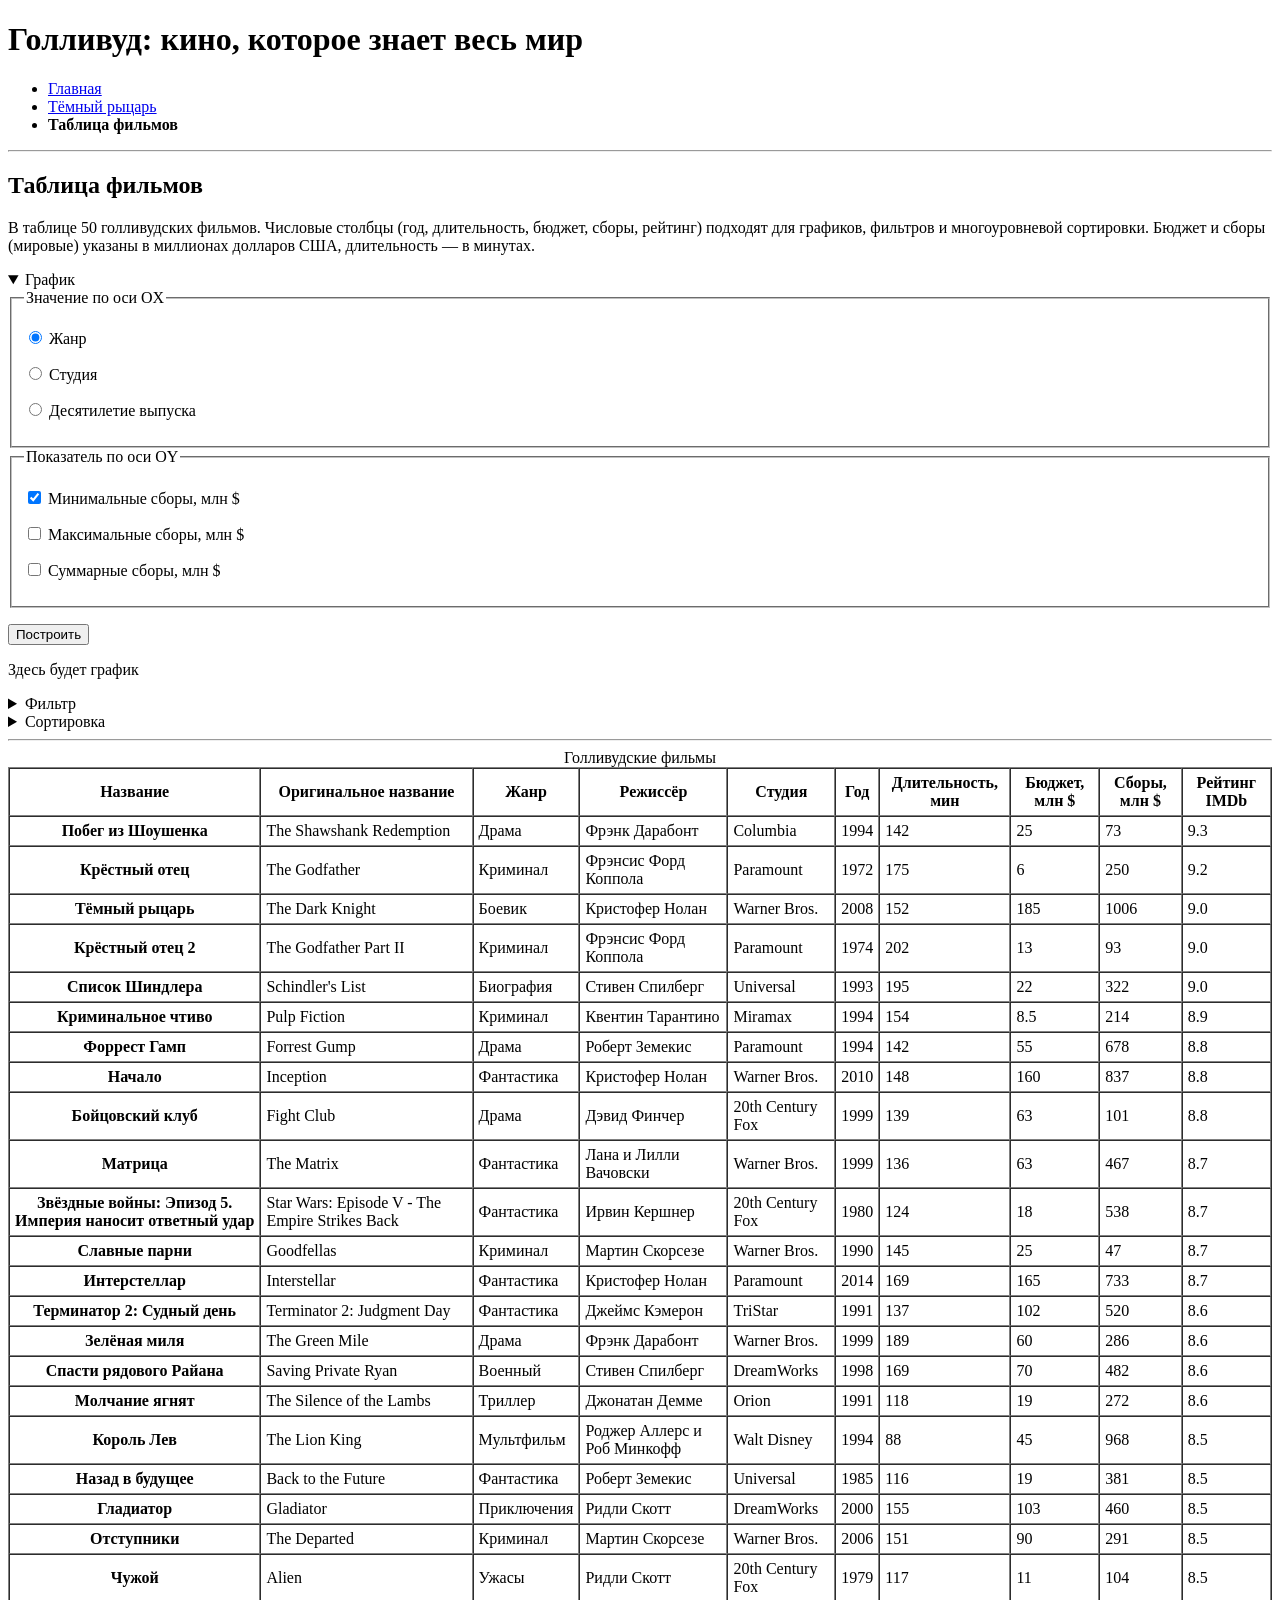
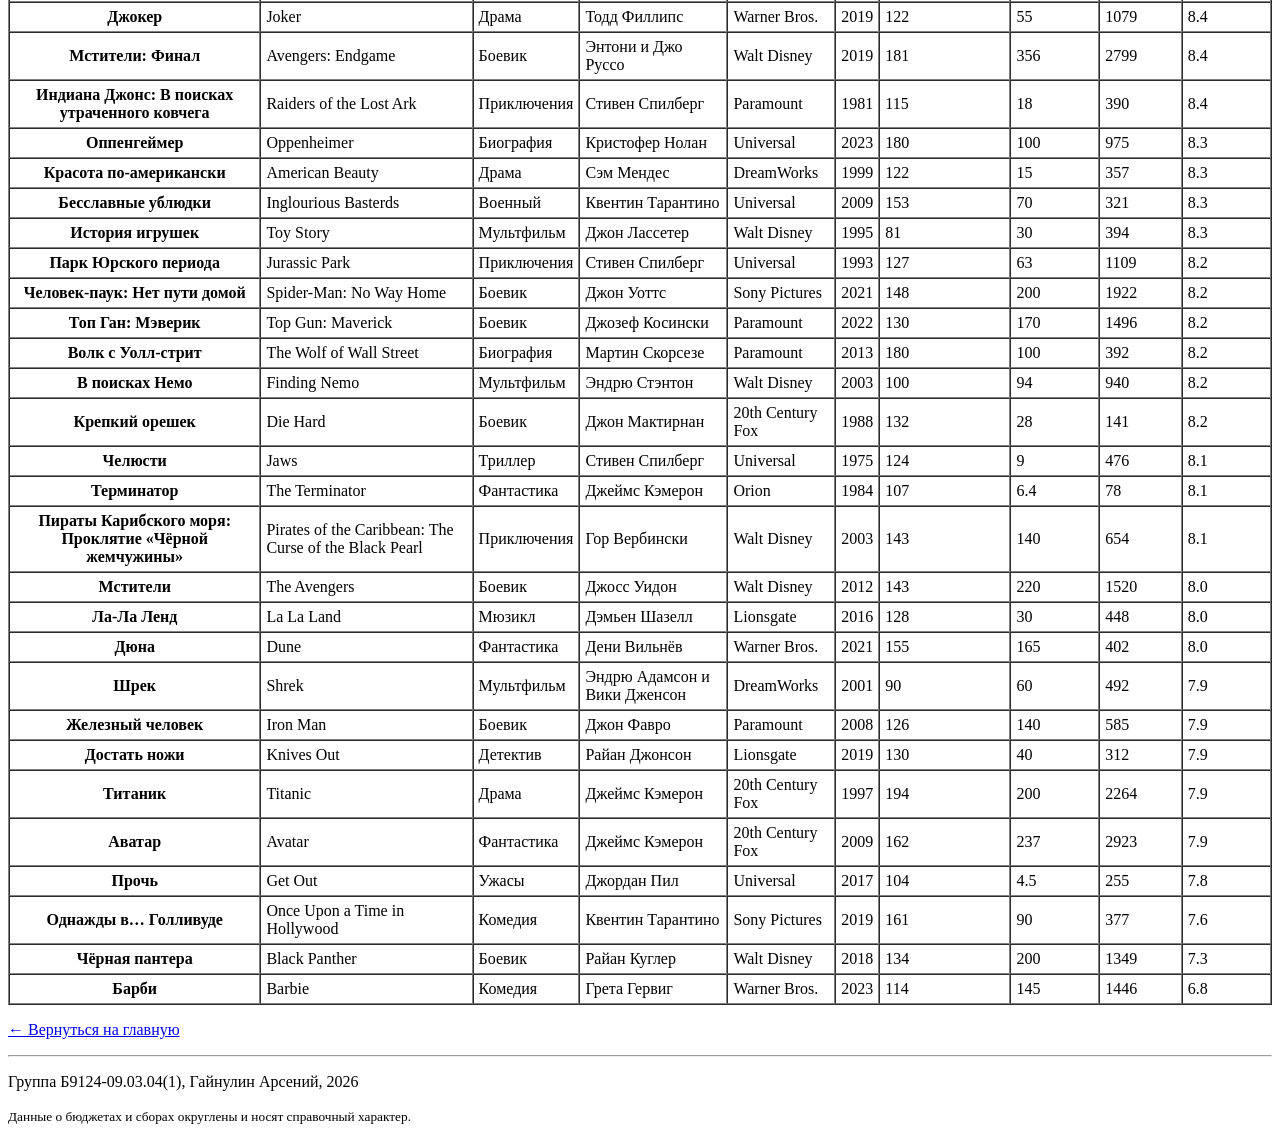
==== Pr1/table.html @ 628046b1 "initial commit" ====
<!doctype html>
<html lang="ru">
    <head>
        <meta charset="utf-8">
        <title>Таблица голливудских фильмов</title>
    </head>

    <body>
        <h1>Голливуд: кино, которое знает весь мир</h1>

        <ul>
            <li><a href="index.html">Главная</a></li>
            <li><a href="movie.html">Тёмный рыцарь</a></li>
            <li><strong>Таблица фильмов</strong></li>
        </ul>

        <hr>

        <h2>Таблица фильмов</h2>

        <p>
            В таблице 50 голливудских фильмов. Числовые столбцы (год,
            длительность, бюджет, сборы, рейтинг) подходят для графиков,
            фильтров и многоуровневой сортировки. Бюджет и сборы (мировые)
            указаны в миллионах долларов США, длительность — в минутах.
        </p>

        <details open id="chart-details">
            <summary>График</summary>

            <form id="chart-form">
                <fieldset>
                    <legend>Значение по оси OX</legend>
                    <p>
                        <label><input type="radio" name="ox" id="ox-genre" checked> Жанр</label>
                    </p>
                    <p>
                        <label><input type="radio" name="ox" id="ox-studio"> Студия</label>
                    </p>
                    <p>
                        <label><input type="radio" name="ox" id="ox-decade"> Десятилетие выпуска</label>
                    </p>
                </fieldset>

                <fieldset>
                    <legend>Показатель по оси OY</legend>
                    <p>
                        <label><input type="checkbox" id="oy-min-gross" name="oy-min-gross" checked> Минимальные сборы, млн $</label>
                    </p>
                    <p>
                        <label><input type="checkbox" id="oy-max-gross" name="oy-max-gross"> Максимальные сборы, млн $</label>
                    </p>
                    <p>
                        <label><input type="checkbox" id="oy-total-gross" name="oy-total-gross"> Суммарные сборы, млн $</label>
                    </p>
                </fieldset>

                <p><button type="button" id="build-button" name="build-button">Построить</button></p>
            </form>

            <p id="chart">Здесь будет график</p>
        </details>

        <details id="filter-details">
            <summary>Фильтр</summary>

            <form id="filter-form">
                <p>
                    <label>Название: <input id="filter-title" name="filter-title"></label>
                </p>

                <p>
                    <label>Оригинальное название: <input id="filter-original" name="filter-original"></label>
                </p>

                <p>
                    <label>
                        Жанр:
                        <select id="filter-genre" name="filter-genre">
                            <option value="any">Любой</option>
                            <option value="biography">Биография</option>
                            <option value="action">Боевик</option>
                            <option value="war">Военный</option>
                            <option value="detective">Детектив</option>
                            <option value="drama">Драма</option>
                            <option value="comedy">Комедия</option>
                            <option value="crime">Криминал</option>
                            <option value="animation">Мультфильм</option>
                            <option value="musical">Мюзикл</option>
                            <option value="adventure">Приключения</option>
                            <option value="thriller">Триллер</option>
                            <option value="horror">Ужасы</option>
                            <option value="sci_fi">Фантастика</option>
                        </select>
                    </label>
                </p>

                <p>
                    <label>Режиссёр: <input id="filter-director" name="filter-director"></label>
                </p>

                <p>
                    <label>
                        Студия:
                        <select id="filter-studio" name="filter-studio">
                            <option value="any">Любая</option>
                            <option value="20th_century_fox">20th Century Fox</option>
                            <option value="columbia">Columbia</option>
                            <option value="dreamworks">DreamWorks</option>
                            <option value="lionsgate">Lionsgate</option>
                            <option value="miramax">Miramax</option>
                            <option value="orion">Orion</option>
                            <option value="paramount">Paramount</option>
                            <option value="sony_pictures">Sony Pictures</option>
                            <option value="tristar">TriStar</option>
                            <option value="universal">Universal</option>
                            <option value="walt_disney">Walt Disney</option>
                            <option value="warner_bros">Warner Bros.</option>
                        </select>
                    </label>
                </p>

                <p>
                    Год выпуска:
                    <label>от <input type="number" min="1970" max="2026" id="filter-year-from" name="filter-year-from"></label>
                    <label>до <input type="number" min="1970" max="2026" id="filter-year-to" name="filter-year-to"></label>
                </p>

                <p>
                    Длительность, мин:
                    <label>от <input type="number" min="60" max="240" id="filter-duration-from" name="filter-duration-from"></label>
                    <label>до <input type="number" min="60" max="240" id="filter-duration-to" name="filter-duration-to"></label>
                </p>

                <p>
                    Бюджет, млн $:
                    <label>от <input type="number" min="0" max="400" step="0.1" id="filter-budget-from" name="filter-budget-from"></label>
                    <label>до <input type="number" min="0" max="400" step="0.1" id="filter-budget-to" name="filter-budget-to"></label>
                </p>

                <p>
                    Сборы, млн $:
                    <label>от <input type="number" min="0" max="3000" id="filter-gross-from" name="filter-gross-from"></label>
                    <label>до <input type="number" min="0" max="3000" id="filter-gross-to" name="filter-gross-to"></label>
                </p>

                <p>
                    Рейтинг IMDb:
                    <label>от <input type="number" min="1" max="10" step="0.1" id="filter-rating-from" name="filter-rating-from"></label>
                    <label>до <input type="number" min="1" max="10" step="0.1" id="filter-rating-to" name="filter-rating-to"></label>
                </p>

                <p>
                    <button type="button" id="find-button" name="find-button">Найти</button>
                    <button type="button" id="reset-button" name="reset-button">Сбросить</button>
                </p>
            </form>
        </details>

        <details id="sort-details">
            <summary>Сортировка</summary>

            <form id="sort-form">
                <p>
                    <label>
                        Первый уровень:
                        <select id="sort-1" name="sort-1">
                            <option value="none">Нет</option>
                            <option value="title">Название</option>
                            <option value="original_title">Оригинальное название</option>
                            <option value="genre">Жанр</option>
                            <option value="director">Режиссёр</option>
                            <option value="studio">Студия</option>
                            <option value="year">Год</option>
                            <option value="duration">Длительность</option>
                            <option value="budget">Бюджет</option>
                            <option value="gross">Сборы</option>
                            <option value="rating">Рейтинг IMDb</option>
                        </select>
                    </label>
                    <label><input type="checkbox" id="sort-1-desc" name="sort-1-desc"> по убыванию?</label>
                </p>

                <p>
                    <label>
                        Второй уровень:
                        <select id="sort-2" name="sort-2">
                            <option value="none">Нет</option>
                            <option value="title">Название</option>
                            <option value="original_title">Оригинальное название</option>
                            <option value="genre">Жанр</option>
                            <option value="director">Режиссёр</option>
                            <option value="studio">Студия</option>
                            <option value="year">Год</option>
                            <option value="duration">Длительность</option>
                            <option value="budget">Бюджет</option>
                            <option value="gross">Сборы</option>
                            <option value="rating">Рейтинг IMDb</option>
                        </select>
                    </label>
                    <label><input type="checkbox" id="sort-2-desc" name="sort-2-desc"> по убыванию?</label>
                </p>

                <p>
                    <label>
                        Третий уровень:
                        <select id="sort-3" name="sort-3">
                            <option value="none">Нет</option>
                            <option value="title">Название</option>
                            <option value="original_title">Оригинальное название</option>
                            <option value="genre">Жанр</option>
                            <option value="director">Режиссёр</option>
                            <option value="studio">Студия</option>
                            <option value="year">Год</option>
                            <option value="duration">Длительность</option>
                            <option value="budget">Бюджет</option>
                            <option value="gross">Сборы</option>
                            <option value="rating">Рейтинг IMDb</option>
                        </select>
                    </label>
                    <label><input type="checkbox" id="sort-3-desc" name="sort-3-desc"> по убыванию?</label>
                </p>

                <p><button type="button" id="sort-button" name="sort-button">Сортировать</button></p>
            </form>
        </details>

        <hr>

        <table id="movies-table" border="1" cellpadding="5" cellspacing="0">
            <caption>
                Голливудские фильмы
            </caption>

            <thead>
                <tr>
                    <th>Название</th>
                    <th>Оригинальное название</th>
                    <th>Жанр</th>
                    <th>Режиссёр</th>
                    <th>Студия</th>
                    <th>Год</th>
                    <th>Длительность, мин</th>
                    <th>Бюджет, млн $</th>
                    <th>Сборы, млн $</th>
                    <th>Рейтинг IMDb</th>
                </tr>
            </thead>

            <tbody id="movies-body">
                <tr>
                    <th>Побег из Шоушенка</th>
                    <td>The Shawshank Redemption</td>
                    <td>Драма</td>
                    <td>Фрэнк Дарабонт</td>
                    <td>Columbia</td>
                    <td>1994</td>
                    <td>142</td>
                    <td>25</td>
                    <td>73</td>
                    <td>9.3</td>
                </tr>
                <tr>
                    <th>Крёстный отец</th>
                    <td>The Godfather</td>
                    <td>Криминал</td>
                    <td>Фрэнсис Форд Коппола</td>
                    <td>Paramount</td>
                    <td>1972</td>
                    <td>175</td>
                    <td>6</td>
                    <td>250</td>
                    <td>9.2</td>
                </tr>
                <tr>
                    <th>Тёмный рыцарь</th>
                    <td>The Dark Knight</td>
                    <td>Боевик</td>
                    <td>Кристофер Нолан</td>
                    <td>Warner Bros.</td>
                    <td>2008</td>
                    <td>152</td>
                    <td>185</td>
                    <td>1006</td>
                    <td>9.0</td>
                </tr>
                <tr>
                    <th>Крёстный отец 2</th>
                    <td>The Godfather Part II</td>
                    <td>Криминал</td>
                    <td>Фрэнсис Форд Коппола</td>
                    <td>Paramount</td>
                    <td>1974</td>
                    <td>202</td>
                    <td>13</td>
                    <td>93</td>
                    <td>9.0</td>
                </tr>
                <tr>
                    <th>Список Шиндлера</th>
                    <td>Schindler's List</td>
                    <td>Биография</td>
                    <td>Стивен Спилберг</td>
                    <td>Universal</td>
                    <td>1993</td>
                    <td>195</td>
                    <td>22</td>
                    <td>322</td>
                    <td>9.0</td>
                </tr>
                <tr>
                    <th>Криминальное чтиво</th>
                    <td>Pulp Fiction</td>
                    <td>Криминал</td>
                    <td>Квентин Тарантино</td>
                    <td>Miramax</td>
                    <td>1994</td>
                    <td>154</td>
                    <td>8.5</td>
                    <td>214</td>
                    <td>8.9</td>
                </tr>
                <tr>
                    <th>Форрест Гамп</th>
                    <td>Forrest Gump</td>
                    <td>Драма</td>
                    <td>Роберт Земекис</td>
                    <td>Paramount</td>
                    <td>1994</td>
                    <td>142</td>
                    <td>55</td>
                    <td>678</td>
                    <td>8.8</td>
                </tr>
                <tr>
                    <th>Начало</th>
                    <td>Inception</td>
                    <td>Фантастика</td>
                    <td>Кристофер Нолан</td>
                    <td>Warner Bros.</td>
                    <td>2010</td>
                    <td>148</td>
                    <td>160</td>
                    <td>837</td>
                    <td>8.8</td>
                </tr>
                <tr>
                    <th>Бойцовский клуб</th>
                    <td>Fight Club</td>
                    <td>Драма</td>
                    <td>Дэвид Финчер</td>
                    <td>20th Century Fox</td>
                    <td>1999</td>
                    <td>139</td>
                    <td>63</td>
                    <td>101</td>
                    <td>8.8</td>
                </tr>
                <tr>
                    <th>Матрица</th>
                    <td>The Matrix</td>
                    <td>Фантастика</td>
                    <td>Лана и Лилли Вачовски</td>
                    <td>Warner Bros.</td>
                    <td>1999</td>
                    <td>136</td>
                    <td>63</td>
                    <td>467</td>
                    <td>8.7</td>
                </tr>
                <tr>
                    <th>
                        Звёздные войны: Эпизод 5. Империя наносит ответный удар
                    </th>
                    <td>Star Wars: Episode V - The Empire Strikes Back</td>
                    <td>Фантастика</td>
                    <td>Ирвин Кершнер</td>
                    <td>20th Century Fox</td>
                    <td>1980</td>
                    <td>124</td>
                    <td>18</td>
                    <td>538</td>
                    <td>8.7</td>
                </tr>
                <tr>
                    <th>Славные парни</th>
                    <td>Goodfellas</td>
                    <td>Криминал</td>
                    <td>Мартин Скорсезе</td>
                    <td>Warner Bros.</td>
                    <td>1990</td>
                    <td>145</td>
                    <td>25</td>
                    <td>47</td>
                    <td>8.7</td>
                </tr>
                <tr>
                    <th>Интерстеллар</th>
                    <td>Interstellar</td>
                    <td>Фантастика</td>
                    <td>Кристофер Нолан</td>
                    <td>Paramount</td>
                    <td>2014</td>
                    <td>169</td>
                    <td>165</td>
                    <td>733</td>
                    <td>8.7</td>
                </tr>
                <tr>
                    <th>Терминатор 2: Судный день</th>
                    <td>Terminator 2: Judgment Day</td>
                    <td>Фантастика</td>
                    <td>Джеймс Кэмерон</td>
                    <td>TriStar</td>
                    <td>1991</td>
                    <td>137</td>
                    <td>102</td>
                    <td>520</td>
                    <td>8.6</td>
                </tr>
                <tr>
                    <th>Зелёная миля</th>
                    <td>The Green Mile</td>
                    <td>Драма</td>
                    <td>Фрэнк Дарабонт</td>
                    <td>Warner Bros.</td>
                    <td>1999</td>
                    <td>189</td>
                    <td>60</td>
                    <td>286</td>
                    <td>8.6</td>
                </tr>
                <tr>
                    <th>Спасти рядового Райана</th>
                    <td>Saving Private Ryan</td>
                    <td>Военный</td>
                    <td>Стивен Спилберг</td>
                    <td>DreamWorks</td>
                    <td>1998</td>
                    <td>169</td>
                    <td>70</td>
                    <td>482</td>
                    <td>8.6</td>
                </tr>
                <tr>
                    <th>Молчание ягнят</th>
                    <td>The Silence of the Lambs</td>
                    <td>Триллер</td>
                    <td>Джонатан Демме</td>
                    <td>Orion</td>
                    <td>1991</td>
                    <td>118</td>
                    <td>19</td>
                    <td>272</td>
                    <td>8.6</td>
                </tr>
                <tr>
                    <th>Король Лев</th>
                    <td>The Lion King</td>
                    <td>Мультфильм</td>
                    <td>Роджер Аллерс и Роб Минкофф</td>
                    <td>Walt Disney</td>
                    <td>1994</td>
                    <td>88</td>
                    <td>45</td>
                    <td>968</td>
                    <td>8.5</td>
                </tr>
                <tr>
                    <th>Назад в будущее</th>
                    <td>Back to the Future</td>
                    <td>Фантастика</td>
                    <td>Роберт Земекис</td>
                    <td>Universal</td>
                    <td>1985</td>
                    <td>116</td>
                    <td>19</td>
                    <td>381</td>
                    <td>8.5</td>
                </tr>
                <tr>
                    <th>Гладиатор</th>
                    <td>Gladiator</td>
                    <td>Приключения</td>
                    <td>Ридли Скотт</td>
                    <td>DreamWorks</td>
                    <td>2000</td>
                    <td>155</td>
                    <td>103</td>
                    <td>460</td>
                    <td>8.5</td>
                </tr>
                <tr>
                    <th>Отступники</th>
                    <td>The Departed</td>
                    <td>Криминал</td>
                    <td>Мартин Скорсезе</td>
                    <td>Warner Bros.</td>
                    <td>2006</td>
                    <td>151</td>
                    <td>90</td>
                    <td>291</td>
                    <td>8.5</td>
                </tr>
                <tr>
                    <th>Чужой</th>
                    <td>Alien</td>
                    <td>Ужасы</td>
                    <td>Ридли Скотт</td>
                    <td>20th Century Fox</td>
                    <td>1979</td>
                    <td>117</td>
                    <td>11</td>
                    <td>104</td>
                    <td>8.5</td>
                </tr>
                <tr>
                    <th>Джокер</th>
                    <td>Joker</td>
                    <td>Драма</td>
                    <td>Тодд Филлипс</td>
                    <td>Warner Bros.</td>
                    <td>2019</td>
                    <td>122</td>
                    <td>55</td>
                    <td>1079</td>
                    <td>8.4</td>
                </tr>
                <tr>
                    <th>Мстители: Финал</th>
                    <td>Avengers: Endgame</td>
                    <td>Боевик</td>
                    <td>Энтони и Джо Руссо</td>
                    <td>Walt Disney</td>
                    <td>2019</td>
                    <td>181</td>
                    <td>356</td>
                    <td>2799</td>
                    <td>8.4</td>
                </tr>
                <tr>
                    <th>
                        Индиана Джонс: В поисках утраченного ковчега
                    </th>
                    <td>Raiders of the Lost Ark</td>
                    <td>Приключения</td>
                    <td>Стивен Спилберг</td>
                    <td>Paramount</td>
                    <td>1981</td>
                    <td>115</td>
                    <td>18</td>
                    <td>390</td>
                    <td>8.4</td>
                </tr>
                <tr>
                    <th>Оппенгеймер</th>
                    <td>Oppenheimer</td>
                    <td>Биография</td>
                    <td>Кристофер Нолан</td>
                    <td>Universal</td>
                    <td>2023</td>
                    <td>180</td>
                    <td>100</td>
                    <td>975</td>
                    <td>8.3</td>
                </tr>
                <tr>
                    <th>Красота по-американски</th>
                    <td>American Beauty</td>
                    <td>Драма</td>
                    <td>Сэм Мендес</td>
                    <td>DreamWorks</td>
                    <td>1999</td>
                    <td>122</td>
                    <td>15</td>
                    <td>357</td>
                    <td>8.3</td>
                </tr>
                <tr>
                    <th>Бесславные ублюдки</th>
                    <td>Inglourious Basterds</td>
                    <td>Военный</td>
                    <td>Квентин Тарантино</td>
                    <td>Universal</td>
                    <td>2009</td>
                    <td>153</td>
                    <td>70</td>
                    <td>321</td>
                    <td>8.3</td>
                </tr>
                <tr>
                    <th>История игрушек</th>
                    <td>Toy Story</td>
                    <td>Мультфильм</td>
                    <td>Джон Лассетер</td>
                    <td>Walt Disney</td>
                    <td>1995</td>
                    <td>81</td>
                    <td>30</td>
                    <td>394</td>
                    <td>8.3</td>
                </tr>
                <tr>
                    <th>Парк Юрского периода</th>
                    <td>Jurassic Park</td>
                    <td>Приключения</td>
                    <td>Стивен Спилберг</td>
                    <td>Universal</td>
                    <td>1993</td>
                    <td>127</td>
                    <td>63</td>
                    <td>1109</td>
                    <td>8.2</td>
                </tr>
                <tr>
                    <th>Человек-паук: Нет пути домой</th>
                    <td>Spider-Man: No Way Home</td>
                    <td>Боевик</td>
                    <td>Джон Уоттс</td>
                    <td>Sony Pictures</td>
                    <td>2021</td>
                    <td>148</td>
                    <td>200</td>
                    <td>1922</td>
                    <td>8.2</td>
                </tr>
                <tr>
                    <th>Топ Ган: Мэверик</th>
                    <td>Top Gun: Maverick</td>
                    <td>Боевик</td>
                    <td>Джозеф Косински</td>
                    <td>Paramount</td>
                    <td>2022</td>
                    <td>130</td>
                    <td>170</td>
                    <td>1496</td>
                    <td>8.2</td>
                </tr>
                <tr>
                    <th>Волк с Уолл-стрит</th>
                    <td>The Wolf of Wall Street</td>
                    <td>Биография</td>
                    <td>Мартин Скорсезе</td>
                    <td>Paramount</td>
                    <td>2013</td>
                    <td>180</td>
                    <td>100</td>
                    <td>392</td>
                    <td>8.2</td>
                </tr>
                <tr>
                    <th>В поисках Немо</th>
                    <td>Finding Nemo</td>
                    <td>Мультфильм</td>
                    <td>Эндрю Стэнтон</td>
                    <td>Walt Disney</td>
                    <td>2003</td>
                    <td>100</td>
                    <td>94</td>
                    <td>940</td>
                    <td>8.2</td>
                </tr>
                <tr>
                    <th>Крепкий орешек</th>
                    <td>Die Hard</td>
                    <td>Боевик</td>
                    <td>Джон Мактирнан</td>
                    <td>20th Century Fox</td>
                    <td>1988</td>
                    <td>132</td>
                    <td>28</td>
                    <td>141</td>
                    <td>8.2</td>
                </tr>
                <tr>
                    <th>Челюсти</th>
                    <td>Jaws</td>
                    <td>Триллер</td>
                    <td>Стивен Спилберг</td>
                    <td>Universal</td>
                    <td>1975</td>
                    <td>124</td>
                    <td>9</td>
                    <td>476</td>
                    <td>8.1</td>
                </tr>
                <tr>
                    <th>Терминатор</th>
                    <td>The Terminator</td>
                    <td>Фантастика</td>
                    <td>Джеймс Кэмерон</td>
                    <td>Orion</td>
                    <td>1984</td>
                    <td>107</td>
                    <td>6.4</td>
                    <td>78</td>
                    <td>8.1</td>
                </tr>
                <tr>
                    <th>
                        Пираты Карибского моря: Проклятие «Чёрной жемчужины»
                    </th>
                    <td>
                        Pirates of the Caribbean: The Curse of the Black Pearl
                    </td>
                    <td>Приключения</td>
                    <td>Гор Вербински</td>
                    <td>Walt Disney</td>
                    <td>2003</td>
                    <td>143</td>
                    <td>140</td>
                    <td>654</td>
                    <td>8.1</td>
                </tr>
                <tr>
                    <th>Мстители</th>
                    <td>The Avengers</td>
                    <td>Боевик</td>
                    <td>Джосс Уидон</td>
                    <td>Walt Disney</td>
                    <td>2012</td>
                    <td>143</td>
                    <td>220</td>
                    <td>1520</td>
                    <td>8.0</td>
                </tr>
                <tr>
                    <th>Ла-Ла Ленд</th>
                    <td>La La Land</td>
                    <td>Мюзикл</td>
                    <td>Дэмьен Шазелл</td>
                    <td>Lionsgate</td>
                    <td>2016</td>
                    <td>128</td>
                    <td>30</td>
                    <td>448</td>
                    <td>8.0</td>
                </tr>
                <tr>
                    <th>Дюна</th>
                    <td>Dune</td>
                    <td>Фантастика</td>
                    <td>Дени Вильнёв</td>
                    <td>Warner Bros.</td>
                    <td>2021</td>
                    <td>155</td>
                    <td>165</td>
                    <td>402</td>
                    <td>8.0</td>
                </tr>
                <tr>
                    <th>Шрек</th>
                    <td>Shrek</td>
                    <td>Мультфильм</td>
                    <td>Эндрю Адамсон и Вики Дженсон</td>
                    <td>DreamWorks</td>
                    <td>2001</td>
                    <td>90</td>
                    <td>60</td>
                    <td>492</td>
                    <td>7.9</td>
                </tr>
                <tr>
                    <th>Железный человек</th>
                    <td>Iron Man</td>
                    <td>Боевик</td>
                    <td>Джон Фавро</td>
                    <td>Paramount</td>
                    <td>2008</td>
                    <td>126</td>
                    <td>140</td>
                    <td>585</td>
                    <td>7.9</td>
                </tr>
                <tr>
                    <th>Достать ножи</th>
                    <td>Knives Out</td>
                    <td>Детектив</td>
                    <td>Райан Джонсон</td>
                    <td>Lionsgate</td>
                    <td>2019</td>
                    <td>130</td>
                    <td>40</td>
                    <td>312</td>
                    <td>7.9</td>
                </tr>
                <tr>
                    <th>Титаник</th>
                    <td>Titanic</td>
                    <td>Драма</td>
                    <td>Джеймс Кэмерон</td>
                    <td>20th Century Fox</td>
                    <td>1997</td>
                    <td>194</td>
                    <td>200</td>
                    <td>2264</td>
                    <td>7.9</td>
                </tr>
                <tr>
                    <th>Аватар</th>
                    <td>Avatar</td>
                    <td>Фантастика</td>
                    <td>Джеймс Кэмерон</td>
                    <td>20th Century Fox</td>
                    <td>2009</td>
                    <td>162</td>
                    <td>237</td>
                    <td>2923</td>
                    <td>7.9</td>
                </tr>
                <tr>
                    <th>Прочь</th>
                    <td>Get Out</td>
                    <td>Ужасы</td>
                    <td>Джордан Пил</td>
                    <td>Universal</td>
                    <td>2017</td>
                    <td>104</td>
                    <td>4.5</td>
                    <td>255</td>
                    <td>7.8</td>
                </tr>
                <tr>
                    <th>Однажды в… Голливуде</th>
                    <td>Once Upon a Time in Hollywood</td>
                    <td>Комедия</td>
                    <td>Квентин Тарантино</td>
                    <td>Sony Pictures</td>
                    <td>2019</td>
                    <td>161</td>
                    <td>90</td>
                    <td>377</td>
                    <td>7.6</td>
                </tr>
                <tr>
                    <th>Чёрная пантера</th>
                    <td>Black Panther</td>
                    <td>Боевик</td>
                    <td>Райан Куглер</td>
                    <td>Walt Disney</td>
                    <td>2018</td>
                    <td>134</td>
                    <td>200</td>
                    <td>1349</td>
                    <td>7.3</td>
                </tr>
                <tr>
                    <th>Барби</th>
                    <td>Barbie</td>
                    <td>Комедия</td>
                    <td>Грета Гервиг</td>
                    <td>Warner Bros.</td>
                    <td>2023</td>
                    <td>114</td>
                    <td>145</td>
                    <td>1446</td>
                    <td>6.8</td>
                </tr>
            </tbody>
        </table>

        <p><a href="index.html">← Вернуться на главную</a></p>

        <hr>

        <p>
            Группа Б9124-09.03.04(1), Гайнулин Арсений, 2026
        </p>

        <p>
            <small>
                Данные о бюджетах и сборах округлены и носят справочный
                характер.</small
            >
        </p>
    </body>
</html>
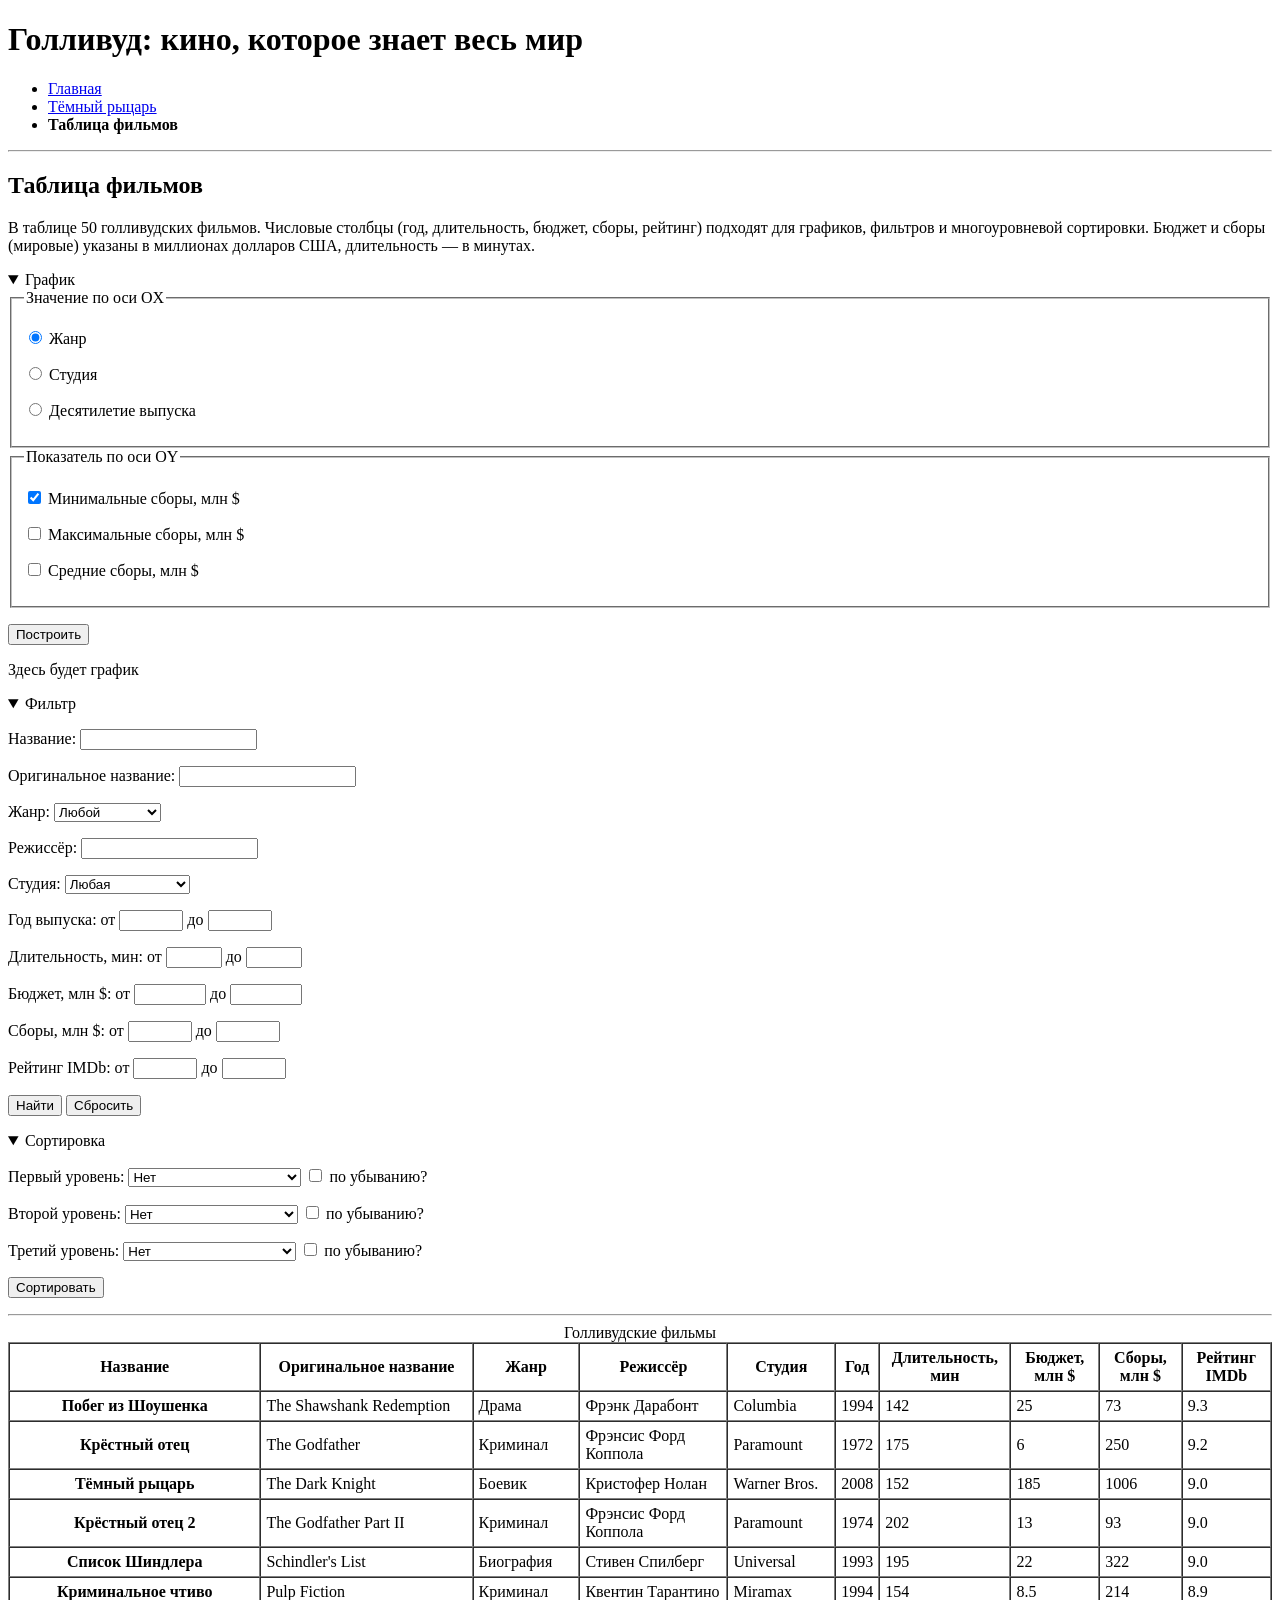
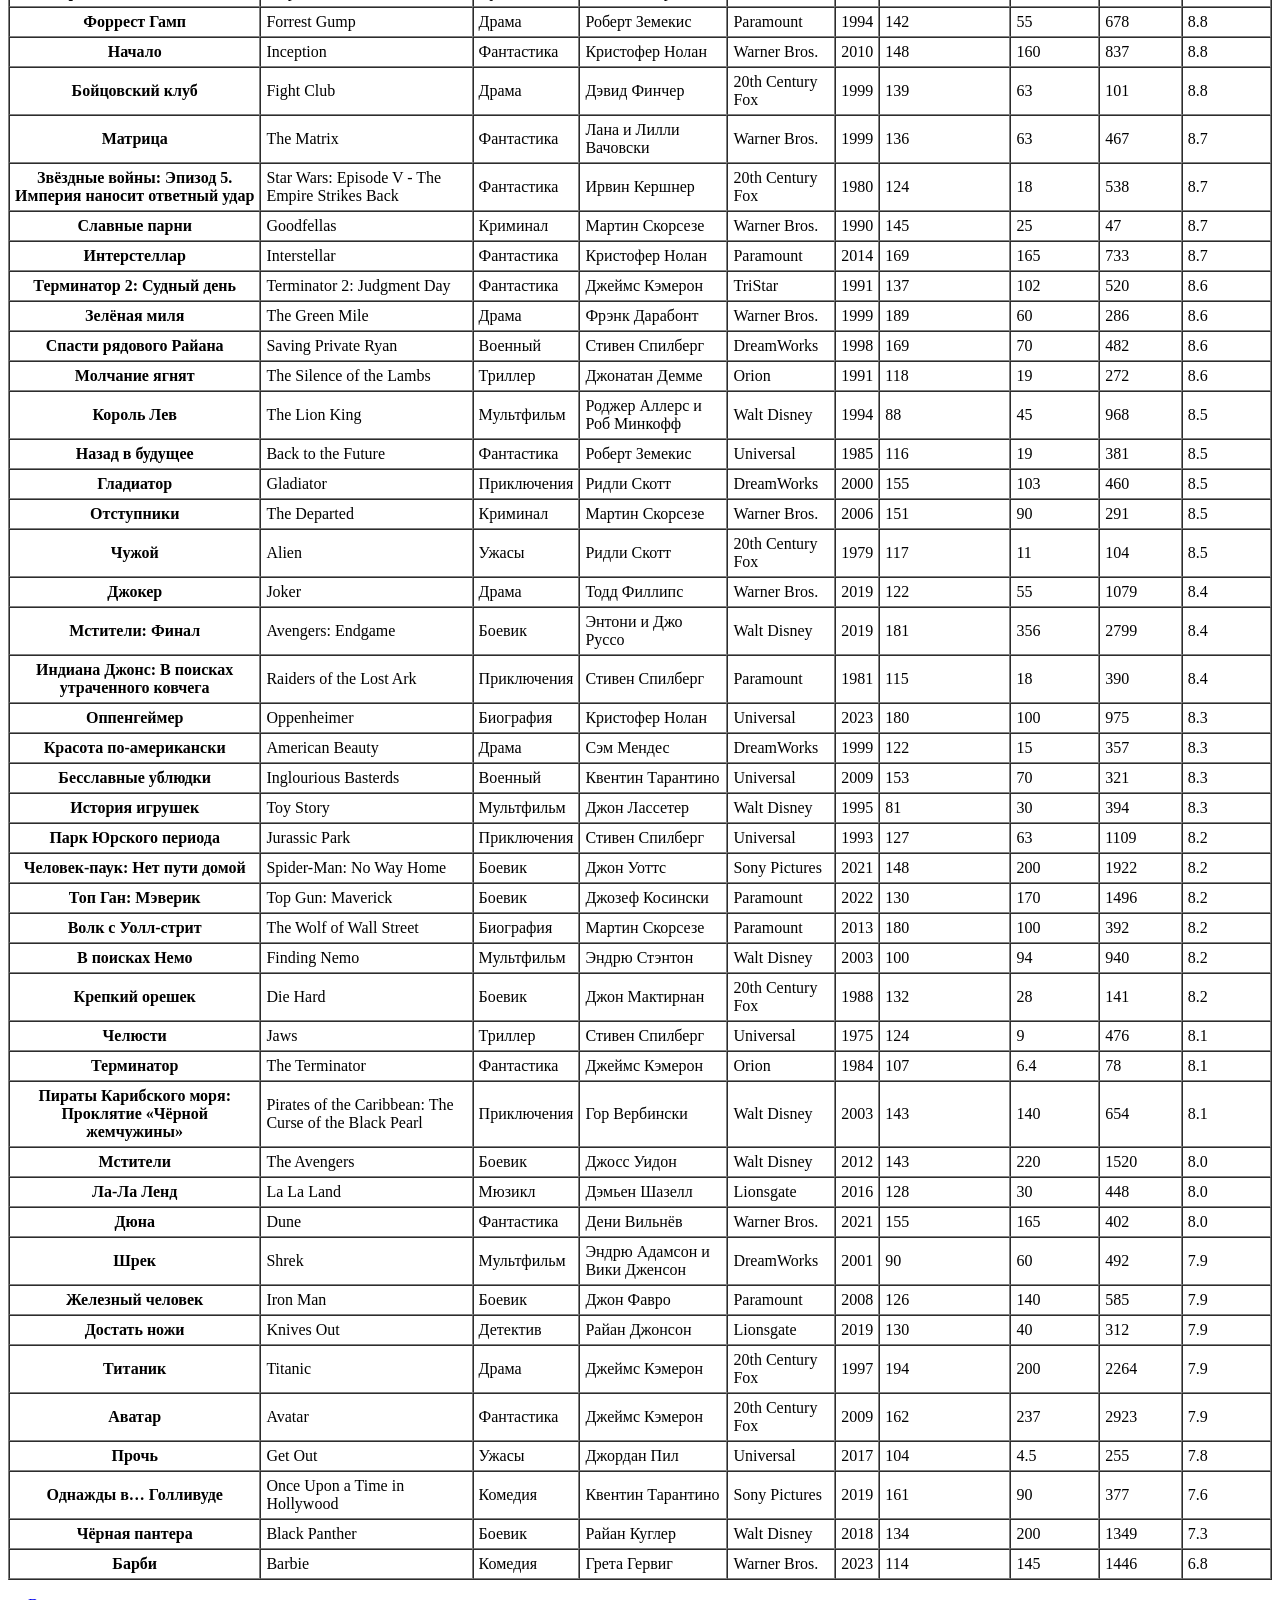
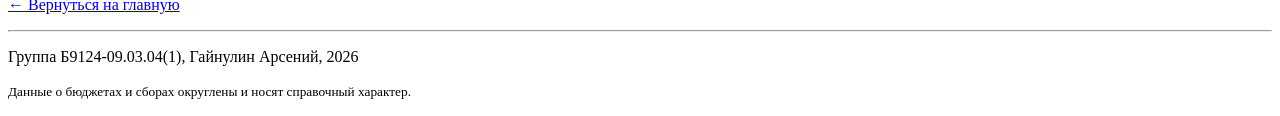
==== commit c333eebe: "Rename ID's" ====
--- a/Pr1/table.html
+++ b/Pr1/table.html
@@ -25,58 +25,58 @@
             указаны в миллионах долларов США, длительность — в минутах.
         </p>
 
-        <details open id="chart-details">
+        <details open>
             <summary>График</summary>
 
-            <form id="chart-form">
+            <form id="chart_form">
                 <fieldset>
                     <legend>Значение по оси OX</legend>
                     <p>
-                        <label><input type="radio" name="ox" id="ox-genre" checked> Жанр</label>
+                        <label><input type="radio" name="ox" id="ox_genre" checked> Жанр</label>
                     </p>
                     <p>
-                        <label><input type="radio" name="ox" id="ox-studio"> Студия</label>
+                        <label><input type="radio" name="ox" id="ox_studio"> Студия</label>
                     </p>
                     <p>
-                        <label><input type="radio" name="ox" id="ox-decade"> Десятилетие выпуска</label>
+                        <label><input type="radio" name="ox" id="ox_decade"> Десятилетие выпуска</label>
                     </p>
                 </fieldset>
 
                 <fieldset>
                     <legend>Показатель по оси OY</legend>
                     <p>
-                        <label><input type="checkbox" id="oy-min-gross" name="oy-min-gross" checked> Минимальные сборы, млн $</label>
+                        <label><input type="checkbox" id="oy_min_gross" name="oy_min_gross" checked> Минимальные сборы, млн $</label>
                     </p>
                     <p>
-                        <label><input type="checkbox" id="oy-max-gross" name="oy-max-gross"> Максимальные сборы, млн $</label>
+                        <label><input type="checkbox" id="oy_max_gross" name="oy_max_gross"> Максимальные сборы, млн $</label>
                     </p>
                     <p>
-                        <label><input type="checkbox" id="oy-total-gross" name="oy-total-gross"> Суммарные сборы, млн $</label>
+                        <label><input type="checkbox" id="oy_avg_gross" name="oy_avg_gross"> Средние сборы, млн $</label>
                     </p>
                 </fieldset>
 
-                <p><button type="button" id="build-button" name="build-button">Построить</button></p>
+                <p><button type="button" id="build_button" name="build_button">Построить</button></p>
             </form>
 
-            <p id="chart">Здесь будет график</p>
+            <p>Здесь будет график</p>
         </details>
 
-        <details id="filter-details">
+        <details open>
             <summary>Фильтр</summary>
 
-            <form id="filter-form">
-                <p>
-                    <label>Название: <input id="filter-title" name="filter-title"></label>
-                </p>
-
-                <p>
-                    <label>Оригинальное название: <input id="filter-original" name="filter-original"></label>
+            <form id="filter_form">
+                <p>
+                    <label>Название: <input id="filter_title" name="filter_title"></label>
+                </p>
+
+                <p>
+                    <label>Оригинальное название: <input id="filter_original" name="filter_original"></label>
                 </p>
 
                 <p>
                     <label>
                         Жанр:
-                        <select id="filter-genre" name="filter-genre">
+                        <select id="filter_genre" name="filter_genre">
                             <option value="any">Любой</option>
                             <option value="biography">Биография</option>
                             <option value="action">Боевик</option>
@@ -96,13 +96,13 @@
                 </p>
 
                 <p>
-                    <label>Режиссёр: <input id="filter-director" name="filter-director"></label>
+                    <label>Режиссёр: <input id="filter_director" name="filter_director"></label>
                 </p>
 
                 <p>
                     <label>
                         Студия:
-                        <select id="filter-studio" name="filter-studio">
+                        <select id="filter_studio" name="filter_studio">
                             <option value="any">Любая</option>
                             <option value="20th_century_fox">20th Century Fox</option>
                             <option value="columbia">Columbia</option>
@@ -122,49 +122,49 @@
 
                 <p>
                     Год выпуска:
-                    <label>от <input type="number" min="1970" max="2026" id="filter-year-from" name="filter-year-from"></label>
-                    <label>до <input type="number" min="1970" max="2026" id="filter-year-to" name="filter-year-to"></label>
+                    <label>от <input type="number" min="1970" max="2026" id="filter_year_from" name="filter_year_from"></label>
+                    <label>до <input type="number" min="1970" max="2026" id="filter_year_to" name="filter_year_to"></label>
                 </p>
 
                 <p>
                     Длительность, мин:
-                    <label>от <input type="number" min="60" max="240" id="filter-duration-from" name="filter-duration-from"></label>
-                    <label>до <input type="number" min="60" max="240" id="filter-duration-to" name="filter-duration-to"></label>
+                    <label>от <input type="number" min="60" max="240" id="filter_duration_from" name="filter_duration_from"></label>
+                    <label>до <input type="number" min="60" max="240" id="filter_duration_to" name="filter_duration_to"></label>
                 </p>
 
                 <p>
                     Бюджет, млн $:
-                    <label>от <input type="number" min="0" max="400" step="0.1" id="filter-budget-from" name="filter-budget-from"></label>
-                    <label>до <input type="number" min="0" max="400" step="0.1" id="filter-budget-to" name="filter-budget-to"></label>
+                    <label>от <input type="number" min="0" max="400" step="0.1" id="filter_budget_from" name="filter_budget_from"></label>
+                    <label>до <input type="number" min="0" max="400" step="0.1" id="filter_budget_to" name="filter_budget_to"></label>
                 </p>
 
                 <p>
                     Сборы, млн $:
-                    <label>от <input type="number" min="0" max="3000" id="filter-gross-from" name="filter-gross-from"></label>
-                    <label>до <input type="number" min="0" max="3000" id="filter-gross-to" name="filter-gross-to"></label>
+                    <label>от <input type="number" min="0" max="3000" id="filter_gross_from" name="filter_gross_from"></label>
+                    <label>до <input type="number" min="0" max="3000" id="filter_gross_to" name="filter_gross_to"></label>
                 </p>
 
                 <p>
                     Рейтинг IMDb:
-                    <label>от <input type="number" min="1" max="10" step="0.1" id="filter-rating-from" name="filter-rating-from"></label>
-                    <label>до <input type="number" min="1" max="10" step="0.1" id="filter-rating-to" name="filter-rating-to"></label>
-                </p>
-
-                <p>
-                    <button type="button" id="find-button" name="find-button">Найти</button>
-                    <button type="button" id="reset-button" name="reset-button">Сбросить</button>
+                    <label>от <input type="number" min="1" max="10" step="0.1" id="filter_rating_from" name="filter_rating_from"></label>
+                    <label>до <input type="number" min="1" max="10" step="0.1" id="filter_rating_to" name="filter_rating_to"></label>
+                </p>
+
+                <p>
+                    <button type="button" id="find_button" name="find_button">Найти</button>
+                    <button type="button" id="reset_button" name="reset_button">Сбросить</button>
                 </p>
             </form>
         </details>
 
-        <details id="sort-details">
+        <details open>
             <summary>Сортировка</summary>
 
-            <form id="sort-form">
+            <form id="sort_form">
                 <p>
                     <label>
                         Первый уровень:
-                        <select id="sort-1" name="sort-1">
+                        <select id="sort_1" name="sort_1">
                             <option value="none">Нет</option>
                             <option value="title">Название</option>
                             <option value="original_title">Оригинальное название</option>
@@ -178,13 +178,13 @@
                             <option value="rating">Рейтинг IMDb</option>
                         </select>
                     </label>
-                    <label><input type="checkbox" id="sort-1-desc" name="sort-1-desc"> по убыванию?</label>
+                    <label><input type="checkbox" id="sort_1_desc" name="sort_1_desc"> по убыванию?</label>
                 </p>
 
                 <p>
                     <label>
                         Второй уровень:
-                        <select id="sort-2" name="sort-2">
+                        <select id="sort_2" name="sort_2">
                             <option value="none">Нет</option>
                             <option value="title">Название</option>
                             <option value="original_title">Оригинальное название</option>
@@ -198,13 +198,13 @@
                             <option value="rating">Рейтинг IMDb</option>
                         </select>
                     </label>
-                    <label><input type="checkbox" id="sort-2-desc" name="sort-2-desc"> по убыванию?</label>
+                    <label><input type="checkbox" id="sort_2_desc" name="sort_2_desc"> по убыванию?</label>
                 </p>
 
                 <p>
                     <label>
                         Третий уровень:
-                        <select id="sort-3" name="sort-3">
+                        <select id="sort_3" name="sort_3">
                             <option value="none">Нет</option>
                             <option value="title">Название</option>
                             <option value="original_title">Оригинальное название</option>
@@ -218,16 +218,16 @@
                             <option value="rating">Рейтинг IMDb</option>
                         </select>
                     </label>
-                    <label><input type="checkbox" id="sort-3-desc" name="sort-3-desc"> по убыванию?</label>
-                </p>
-
-                <p><button type="button" id="sort-button" name="sort-button">Сортировать</button></p>
+                    <label><input type="checkbox" id="sort_3_desc" name="sort_3_desc"> по убыванию?</label>
+                </p>
+
+                <p><button type="button" id="sort_button" name="sort_button">Сортировать</button></p>
             </form>
         </details>
 
         <hr>
 
-        <table id="movies-table" border="1" cellpadding="5" cellspacing="0">
+        <table border="1" cellpadding="5" cellspacing="0">
             <caption>
                 Голливудские фильмы
             </caption>
@@ -247,7 +247,7 @@
                 </tr>
             </thead>
 
-            <tbody id="movies-body">
+            <tbody>
                 <tr>
                     <th>Побег из Шоушенка</th>
                     <td>The Shawshank Redemption</td>
